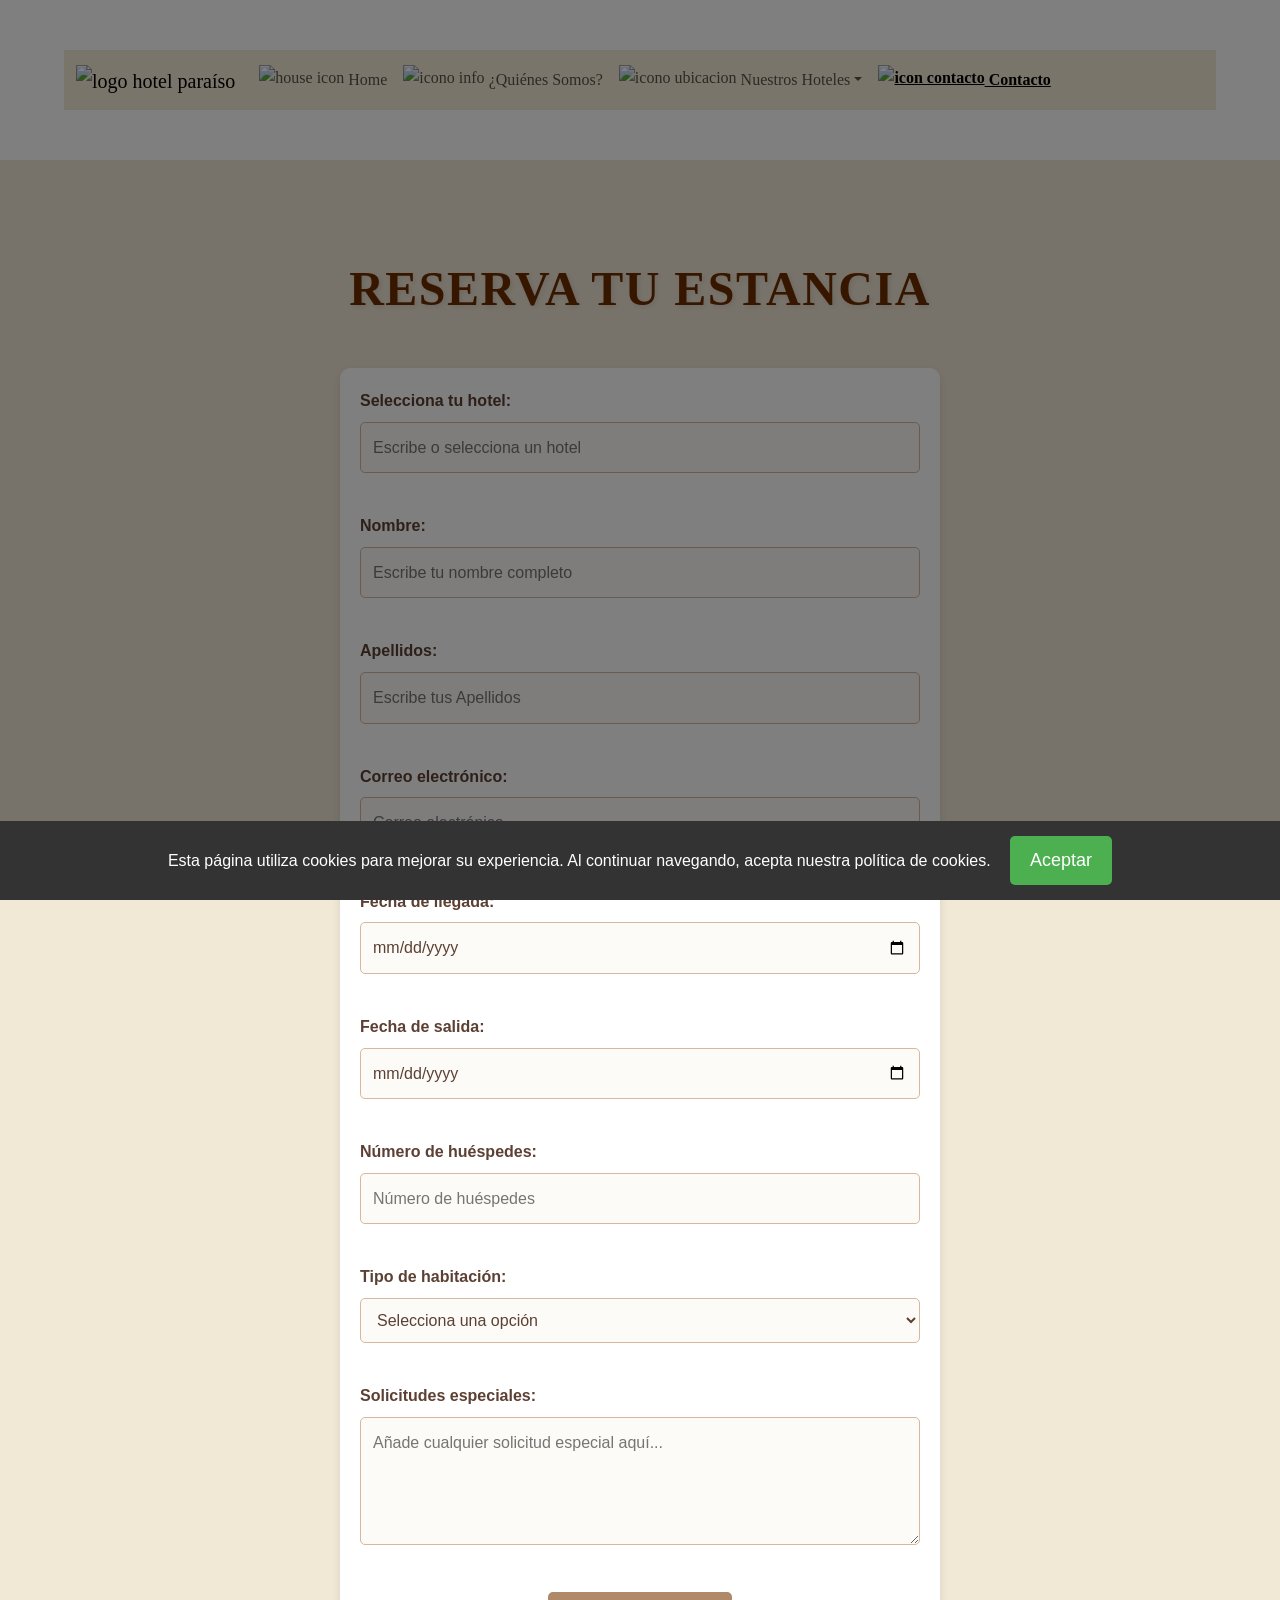
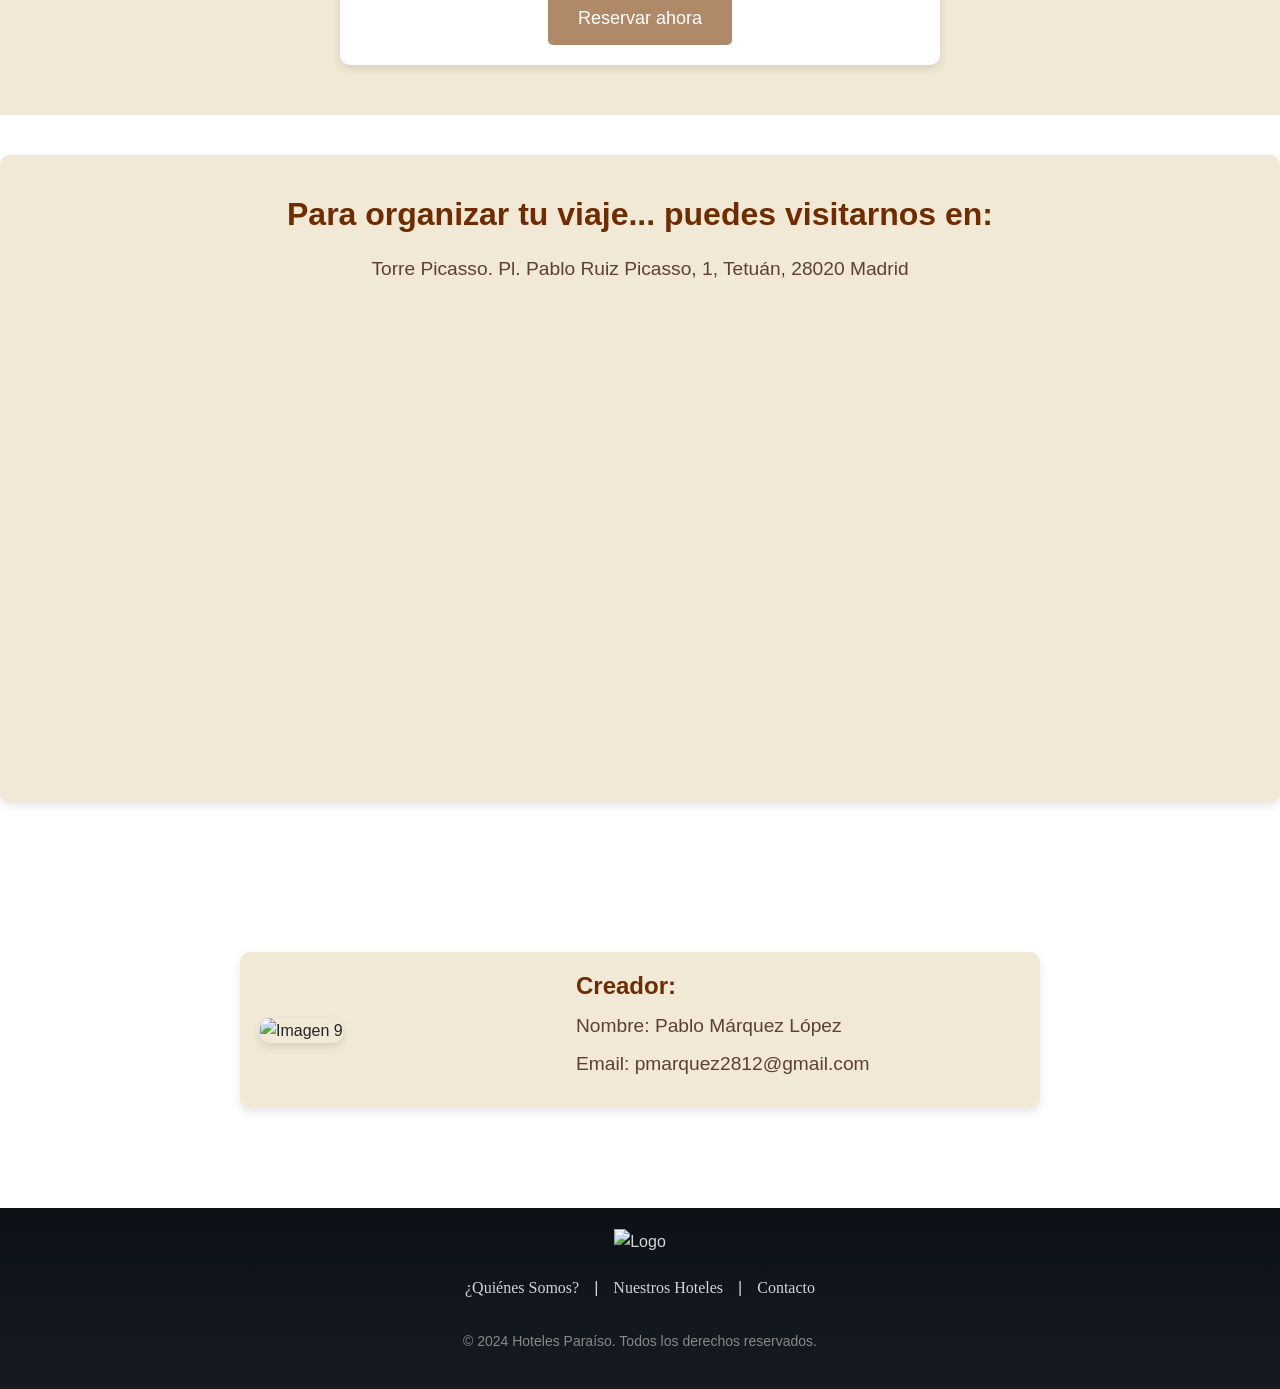
==== HTML/contacto.html @ d575ab36 "HTML" ====
<!DOCTYPE html>
<html lang="es">
<head>
    <meta charset="UTF-8">
    <meta name="viewport" content="width=device-width, initial-scale=1.0">
    <title>Contacto</title>
    <link href="https://cdn.jsdelivr.net/npm/bootstrap@5.3.3/dist/css/bootstrap.min.css" rel="stylesheet" integrity="sha384-QWTKZyjpPEjISv5WaRU9OFeRpok6YctnYmDr5pNlyT2bRjXh0JMhjY6hW+ALEwIH" crossorigin="anonymous">
    <link rel="stylesheet" href="../CSS/styles.css">
    <link rel="stylesheet" href="../CSS/contacto.css">
    <link rel="stylesheet" href="../CSS/cookies.css">
</head>
</head>
<body>
    <header>
        <nav class="navbar navbar-expand-lg">
            <div class="container-fluid">
            <a class="navbar-brand" href="../index.html">
                <img src="../IMGS/logo.png" alt="logo hotel paraíso" width="125px">
            </a>
            <button class="navbar-toggler" type="button" data-bs-toggle="collapse" data-bs-target="#navbarSupportedContent" aria-controls="navbarSupportedContent" aria-expanded="false" aria-label="Toggle navigation">
                <span class="navbar-toggler-icon"></span>
            </button>
            <div class="collapse navbar-collapse" id="navbarSupportedContent">
                <ul class="navbar-nav me-auto mb-2 mb-lg-0">
                <li class="nav-item">
                    <a class="nav-link" aria-current="page" href="../index.html"><img src="../IMGS/icons8-casa-24.png" alt="house icon" class="icono">  Home</a>
                </li>
                <li class="nav-item">
                    <a class="nav-link" href="../HTML/introduccion.html"><img src="../IMGS/icons8-información-24.png" alt="icono info" class="icono"> ¿Quiénes Somos?</a>
                </li>
                <li class="nav-item dropdown">
                    <a class="nav-link dropdown-toggle" href="#" role="button" data-bs-toggle="dropdown" aria-expanded="false"><img src="../IMGS/icons8-marcador-24.png" alt="icono ubicacion" class="icono"> Nuestros Hoteles</a>
                    <ul class="dropdown-menu">
                    <li><a class="dropdown-item" href="../HTML/catalogo.html">TODOS NUESTROS HOTELES</a></li>
                    <li><hr class="dropdown-divider"></li>
                    <li><a class="dropdown-item" href="../HTML/maldivas.html">MALDIVAS</a></li>
                    <li><a class="dropdown-item" href="../HTML/rivieramaya.html">RIVIERA MAYA</a></li>
                    <li><a class="dropdown-item" href="../HTML/puntacana.html">PUNTA CANA</a></li>
                    <li><a class="dropdown-item" href="../HTML/seychelles.html">SEYCHELLES</a></li>
                    <li><a class="dropdown-item" href="../HTML/caboverde.html">CABO VERDE</a></li>
                    </ul>
                </li>
                <li class="nav-item">
                    <a class="nav-link active" href="../HTML/contacto.html"><img src="../IMGS/icons8-tarjeta-de-contacto-24.png" alt="icon contacto" class="icono">  Contacto</a>
                </li>
                </ul>
            </div>
            </div>
        </nav>
    </header>

    <div id="overlay"></div>
    <div id="barraaceptacion">
        Esta página utiliza cookies para mejorar su experiencia. Al continuar navegando, acepta nuestra política de cookies.
        <button onclick="ponerCookie()">Aceptar</button>
    </div>

    <section id="reservation">
        <h2>Reserva tu Estancia</h2>
        <form class="reservation-form" id="reservation-form" action="https://postman-echo.com/post" method="POST">
            <div class="form-group">
                <label for="hotel">Selecciona tu hotel:</label>
                <input list="hotel-list" id="hotel" name="hotel" placeholder="Escribe o selecciona un hotel" required>
                <datalist id="hotel-list">
                    <option value="Hotel Paraíso del Índico"></option>
                    <option value="Hotel Paraíso África Oeste"></option>
                    <option value="Hotel Paraíso África Este"></option>
                    <option value="Hotel Paraíso del Caribe"></option>
                    <option value="Hotel Paraíso Maya"></option>
                </datalist>
            </div>

            <div class="form-group">
                <label for="name">Nombre:</label>
                <input type="text" id="name" name="name" placeholder="Escribe tu nombre completo" required>
            </div>

            <div class="form-group">
                <label for="surname">Apellidos:</label>
                <input type="text" id="surname" name="surname" placeholder="Escribe tus Apellidos" required>
            </div>

            <div class="form-group">
                <label for="email">Correo electrónico:</label>
                <input type="email" id="email" name="email" placeholder="Correo electrónico" required>
            </div>

            <div class="form-group">
                <label for="checkin">Fecha de llegada:</label>
                <input type="date" id="checkin" name="checkin" required>
            </div>

            <div class="form-group">
                <label for="checkout">Fecha de salida:</label>
                <input type="date" id="checkout" name="checkout" required>
            </div>

            <div class="form-group">
                <label for="guests">Número de huéspedes:</label>
                <input type="number" id="guests" name="guests" min="1" max="10" placeholder="Número de huéspedes" required>
            </div>

            <div class="form-group">
                <label for="room-type">Tipo de habitación:</label>
                <select id="room-type" name="room-type" required>
                    <option value="">Selecciona una opción</option>
                    <option value="suite jardin">Junior Suite vista Jardín</option>
                    <option value="suite playa">Junior Suite vista Playa</option>
                    <option value="master playa">Master Suite Playa Privada</option>
                    <option value="Familiar">Villa Familiar</option>
                    <option value="panoramica">Master Suite Panorámica</option>
                    <option value="Presidencial">Villa Presidencial</option>
                </select>
            </div>

            <div class="form-group">
                <label for="requests">Solicitudes especiales:</label>
                <textarea id="requests" name="requests" rows="4" placeholder="Añade cualquier solicitud especial aquí..."></textarea>
            </div>

            <button type="submit" class="btn-hotel">Reservar ahora</button>
        </form>
    </section>

    <section id="organize-trip">
        <div class="organize-container">
            <h3>Para organizar tu viaje... puedes visitarnos en:</h3>
            <p>Torre Picasso. Pl. Pablo Ruiz Picasso, 1, Tetuán, 28020 Madrid</p>
            
            
            <div class="map-container">
                <iframe src="https://www.google.com/maps/embed?pb=!1m18!1m12!1m3!1d3261.4645186623393!2d-3.6957296883394672!3d40.450326653474626!2m3!1f0!2f0!3f0!3m2!1i1024!2i768!4f13.1!3m3!1m2!1s0xd4228fccbc4f989%3A0x695f27904465ae01!2sTorre%20Picasso%2C%20Pl.%20Pablo%20Ruiz%20Picasso%2C%201%2C%20Tetu%C3%A1n%2C%2028020%20Madrid!5e1!3m2!1ses!2ses!4v1734784820541!5m2!1ses!2ses" width="600" height="450" style="border:0;" allowfullscreen="" loading="lazy" referrerpolicy="no-referrer-when-downgrade"></iframe>        </div>
    </section>

    <div class="contacto">
        <div class="image-container">
          <img src="../IMGS/foto_yo.JPEG" alt="Imagen 9">
        </div>
        <div class="mi-info">
          <h2 class="titulo">Creador:</h2>
          <p class="descripcion">Nombre: Pablo Márquez López</p>
          <p class="descripcion">Email: pmarquez2812@gmail.com</p>
        </div>
    </div>

    <footer class="footer">
        <div class="footer-container">
          <div class="footer-logo">
            <img src="../IMGS/logo.png" alt="Logo" width="150">
          </div>
          <div class="footer-links">
            <a href="../HTML/introduccion.html">¿Quiénes Somos?</a> | 
            <a href="../HTML/catalogo.html">Nuestros Hoteles</a> |
            <a href="../HTML/contacto.html">Contacto</a>
          </div>
          <p class="footer-copy">© 2024 Hoteles Paraíso. Todos los derechos reservados.</p>
        </div>
    </footer>
    
    
    
    <script src="../JS/cookies.js"></script>
    <script src="../JS/contacto.js"></script>
    <script src="https://cdn.jsdelivr.net/npm/bootstrap@5.3.3/dist/js/bootstrap.bundle.min.js" integrity="sha384-YvpcrYf0tY3lHB60NNkmXc5s9fDVZLESaAA55NDzOxhy9GkcIdslK1eN7N6jIeHz" crossorigin="anonymous"></script>
</body>
</html>
---- CSS/styles.css ----
/* ----------------- NAVBAR ---------------- */
header {
    padding: 50px 5%;
}

nav {
    background-color: hsl(43, 61%, 90%)
}

.nav-link.active {
  font-weight: bold;
  text-decoration: underline;
}

.dropdown-item.active {
  background-color: rgba(100, 64, 9, 0.7);
}

.dropdown-item:hover {
  background-color: rgba(135, 76, 9, 0.5);
}

.header_intro {
    position: fixed;
    top: 0;
    left: 0;
    width: 100%;
    z-index: 1000;
    padding-top: 3rem;
    
  }

li {
    transition: all;
}

a {
    font-family: Georgia, serif;
}

a:hover {
    transition: 1s;
    font-size: 1.5rem;
    font-weight: 500;
}

.dropdown-menu {
    background-color: hsl(43, 61%, 90%);
    border-radius: 5px;
    padding: 10px 0;
    border: none;
}

.dropdown:hover .dropdown-menu {
    display: block;
}

.icono {
    margin-top: -7px;
}

* {
    margin: 0;
    padding: 0;
    box-sizing: border-box;
  }
  
  body {
    font-family: Arial, sans-serif;
    line-height: 1.6;
  }
  
  .header {
    text-align: center;
    padding: 2rem;
    background: #333;
    color: #fff;
  }
  






/* ----------------- PARALLAX ---------------- */
.parallax {
  height: 800px; 
  background-size: cover;
  background-attachment: fixed;
  background-position: center;
  background-repeat: no-repeat;
  display: flex;
  justify-content: center;
  align-items: flex-end; 
  padding-bottom: 15rem;
}








/* ----------------- SECCION 1 (CUADRO DE TEXTO) ---------------- */
.parallax-content {
  max-width: 90%;
  width: 600px; 
  padding: 2rem 2.5rem;
  background: rgba(255, 255, 255, 0.75); 
  border: 1px solid rgba(200, 200, 200, 0.6);
  border-radius: 10px;
  box-shadow: 0 10px 20px rgba(0, 0, 0, 0.1); 
  text-align: center;
  font-family: 'Playfair Display', serif;
  color: #2c3e50;
  letter-spacing: 0.5px;
  margin: 0 auto;
}


.parallax-content h2 {
  font-size: 2.5rem;
  font-weight: 700;
  margin-bottom: 1rem;
  letter-spacing: 0.8px;
  color: #34495e; 
  border-bottom: 2px solid #bdc3c7;
  display: inline-block;
  padding-bottom: 0.5rem;
}


.parallax-content p {
  font-size: 1.2rem;
  line-height: 1.8;
  color: #363838;
  margin-top: 1rem;
}

@media (max-width: 600px) {
  .parallax-content {
    width: 85%; 
    padding: 1.5rem; 
  }

  .parallax-content h2 {
    font-size: 1.8rem;
  }

  .parallax-content p {
    font-size: 1rem;
  }
}

@media (max-width: 900px) {
  .parallax-content {
    width: 80%;
  }

  .parallax-content h2 {
    font-size: 2.2rem;
  }

  .parallax-content p {
    font-size: 1.1rem; 
  }
}


@media (min-width: 1200px) {
  .parallax-content {
    width: 60% 
  }

  .parallax-content h2 {
    font-size: 2.5rem; 
  }

  .parallax-content p {
    font-size: 1.3rem; 
  }
}




/* ----------------- SECCION 2 (OFERTAS) ---------------- */


.special-offers {
  background-color: hsl(42, 36%, 74%);
  background-size: cover;
  padding: 60px 20px;
  text-align: center;
  color: #3a210c;
}

.offers-container {
  max-width: 1200px;
  margin: 0 auto;
}


.section-title {
  font-size: 36px;
  margin-bottom: 40px;
  font-weight: 700; 
  color: #3e2a47; 
  text-transform: uppercase; 
  letter-spacing: 2px; 
  position: relative;
  display: inline-block;
  padding-bottom: 10px;
}

.section-title::after {
  content: "";
  position: absolute;
  bottom: 0;
  left: 0;
  width: 100%;
  height: 4px;
  background: linear-gradient(to right, #8b5e3c, #c49a6c); 
}

.section-title:hover {
  color: #b56e3b; 
  transition: color 0.3s ease;
}




.offers-grid {
  display: grid;
  grid-template-columns: repeat(auto-fit, minmax(300px, 1fr));
  gap: 50px;
}


.offer-card {
  background: rgba(255, 255, 255, 0.2);
  border-radius: 15px;
  overflow: hidden;
  box-shadow: 0 8px 20px rgba(0, 0, 0, 0.3);
  backdrop-filter: blur(10px);
  transition: transform 0.3s ease, box-shadow 0.3s ease;
  margin-bottom: 50px;
}

.offer-card:hover {
  transform: translateY(-10px);
  box-shadow: 0 12px 30px rgba(0, 0, 0, 0.5);
}


.offer-image {
  width: 100%;
  height: 200px;
  object-fit: cover;
}

.offer-details {
  padding: 20px;
  text-align: center;
}

.offer-details h3 {
  font-size: 20px;
  margin-bottom: 10px;
  color: #7a420e;
  font-weight: bold;
}

.offer-details p {
  font-size: 14px;
  margin-bottom: 20px;
  color: #000000;
}

.btn {
  display: inline-block;
  padding: 10px 20px;
  background-color: #7a420e;
  color: #fff;
  text-decoration: none;
  border-radius: 5px;
  font-size: 14px;
  transition: background-color 0.3s ease, transform 0.3s ease;
}

.btn:hover {
  background-color: #bd6929;
  transform: scale(1.05);
}







/* ----------------- SECCION 3 (CARRUSEL RESEÑAS) ---------------- */
.parallax-section-3 {
  position: relative;
  padding: 80px 0;
  text-align: center;
}

.testimonial {
  background-color: rgba(255, 255, 255, 0.9); 
  padding: 30px;
  border-radius: 15px; 
  box-shadow: 0 8px 20px rgba(0, 0, 0, 0.1); 
  max-width: 900px;
  margin: 0 auto;
  transition: transform 0.3s ease-in-out;
}

.testimonial:hover {
  transform: translateY(-10px);
}

.testimonial-text {
  font-size: 1.3rem;
  font-style: italic;
  color: #555;
  margin-bottom: 25px;
}

.testimonial-name {
  font-size: 1.2rem;
  font-weight: bold;
  color: #2c3e50;
  margin-bottom: 10px;
}

.testimonial-rating {
  font-size: 1.4rem;
  color: #f1c40f; 
}

.star-rating i {
  margin-right: 5px;
}

.carousel-inner {
  padding: 40px;
}




/* ----------------- FOOTER ---------------- */
.footer {
  background: linear-gradient(to bottom, #0d1117, #161b22);
  color: #d4d4d4;
  padding: 20px;
  text-align: center;
  font-family: 'Arial', sans-serif;
}

.footer-container {
  max-width: 1200px;
  margin: 0 auto;
  display: flex;
  flex-direction: column;
  align-items: center;
  gap: 20px;
}


.footer-logo img {
  max-width: 100%;
  height: auto;
}


.footer-links {
  display: flex;
  flex-wrap: wrap;
  justify-content: center;
  gap: 15px;
}

.footer-links a {
  color: #d4d4d4;
  text-decoration: none;
  font-size: 16px;
  transition: color 0.3s ease;
}

.footer-links a:hover {
  color: #00d4ff;
  text-decoration: underline;
}

.footer-copy {
  font-size: 14px;
  margin-top: 10px;
  color: #888;
}
---- CSS/contacto.css ----
#reservation {
    background-color: #f1e8d6;
    padding: 50px 20px;
    text-align: center;
}

#reservation h2 {
    font-size: 3rem;
    color: #6e2c00;
    text-align: center;
    text-transform: uppercase;
    font-weight: 700;
    letter-spacing: 1.5px;
    font-family: 'Georgia', serif;
    position: relative;
    margin: 50px;
    text-shadow: 2px 2px 5px rgba(0, 0, 0, 0.1);
}


.reservation-form {
    max-width: 600px;
    margin: 0 auto;
    padding: 20px;
    background-color: white;
    border-radius: 10px;
    box-shadow: 0 4px 10px rgba(0, 0, 0, 0.1);
}

.form-group {
    margin-bottom: 40px;
    text-align: left;
}

.form-group label {
    display: block;
    margin-bottom: 8px;
    font-size: 16px;
    color: #5c4033; 
    font-weight: bold;
}

.form-group input,
.form-group select,
.form-group textarea {
    width: 100%;
    padding: 12px;
    font-size: 16px;
    border: 1px solid #d8b79d;
    border-radius: 5px;
    background-color: #fdfbf7;
    color: #5c4033;
}

.form-group input:focus,
.form-group select:focus,
.form-group textarea:focus {
    outline: none;
    border: 1px solid #b08968;
    box-shadow: 0 0 5px rgba(176, 137, 104, 0.5);
}

/* Clases de error */
input.error, select.error, textarea.error {
    border: 2px solid red;
    background-color: #ffdddd;
}

button {
    background-color: #b08968;
    color: white;
    font-size: 18px;
    padding: 12px 30px;
    border: none;
    border-radius: 5px;
    cursor: pointer;
    transition: background-color 0.3s ease;
}

button:hover {
    background-color: #8c6a53; 
}


.error {
    border: 2px solid red;
    background-color: #ffdddd;
}

.error:focus {
    box-shadow: 0 0 5px rgba(255, 0, 0, 0.5);
}

#organize-trip {
    background-color: #f1e8d6;
    padding: 40px 20px;
    text-align: center;
    margin-top: 40px;
    border-radius: 10px;
    box-shadow: 0 4px 10px rgba(0, 0, 0, 0.1);
}

#organize-trip h3 {
    font-size: 2rem;
    color: #6e2c00;
    font-weight: bold;
    margin-bottom: 20px;
}

#organize-trip p {
    font-size: 1.2rem;
    color: #5c4033;
    margin-bottom: 20px;
}

.map-container {
    width: 100%;
    max-width: 800px;
    margin: 0 auto;
}

iframe {
    border: 0;
    width: 100%;
    height: 450px;
    border-radius: 10px;
}


.contacto {
    display: flex;
    flex-direction: row;
    align-items: center;
    gap: 20px;
    padding: 20px;
    margin-top: 200px;
    background-color: #f1e8d6;
    border-radius: 10px;
    box-shadow: 0 4px 10px rgba(0, 0, 0, 0.1);
    max-width: 800px;
    margin: 20px auto;
    margin-top: 150px;
    margin-bottom: 100px;
}


.image-container {
    width: 40%;
}

.image-container img {
    width: 100%;
    height: auto;
    border-radius: 10px;
    box-shadow: 0 4px 10px rgba(0, 0, 0, 0.1); 
}


.mi-info {
    text-align: center;
    width: 60%;
    text-align: left;
}

.titulo {
    font-size: 1.5rem;
    color: #6e2c00;
    font-weight: bold;
    margin-bottom: 10px;
}

.descripcion {
    font-size: 1.2rem;
    color: #5c4033;
    margin-bottom: 8px;
}

@media (max-width: 768px) {
    #reservation h2 {
        font-size: 2rem;
    }

    #organize-trip h3 {
        font-size: 1.5rem;
    }
    
    .descripcion {
        font-size: 0.8rem;
    }
}
---- CSS/cookies.css ----
body {
    font-family: Arial, sans-serif;
    margin: 0;
    padding: 0;
  }

  #barraaceptacion {
    position: fixed;
    bottom: 0;
    left: 0;
    width: 100%;
    background: #333;
    color: #fff;
    padding: 15px;
    text-align: center;
    z-index: 9999;
  }

  #barraaceptacion button {
    margin-left: 15px;
    padding: 10px 20px;
    background: #4caf50;
    color: #fff;
    border: none;
    cursor: pointer;
  }

  #overlay {
    position: fixed;
    top: 0;
    left: 0;
    width: 100%;
    height: 100%;
    background: rgba(0, 0, 0, 0.5);
    z-index: 9998;
  }
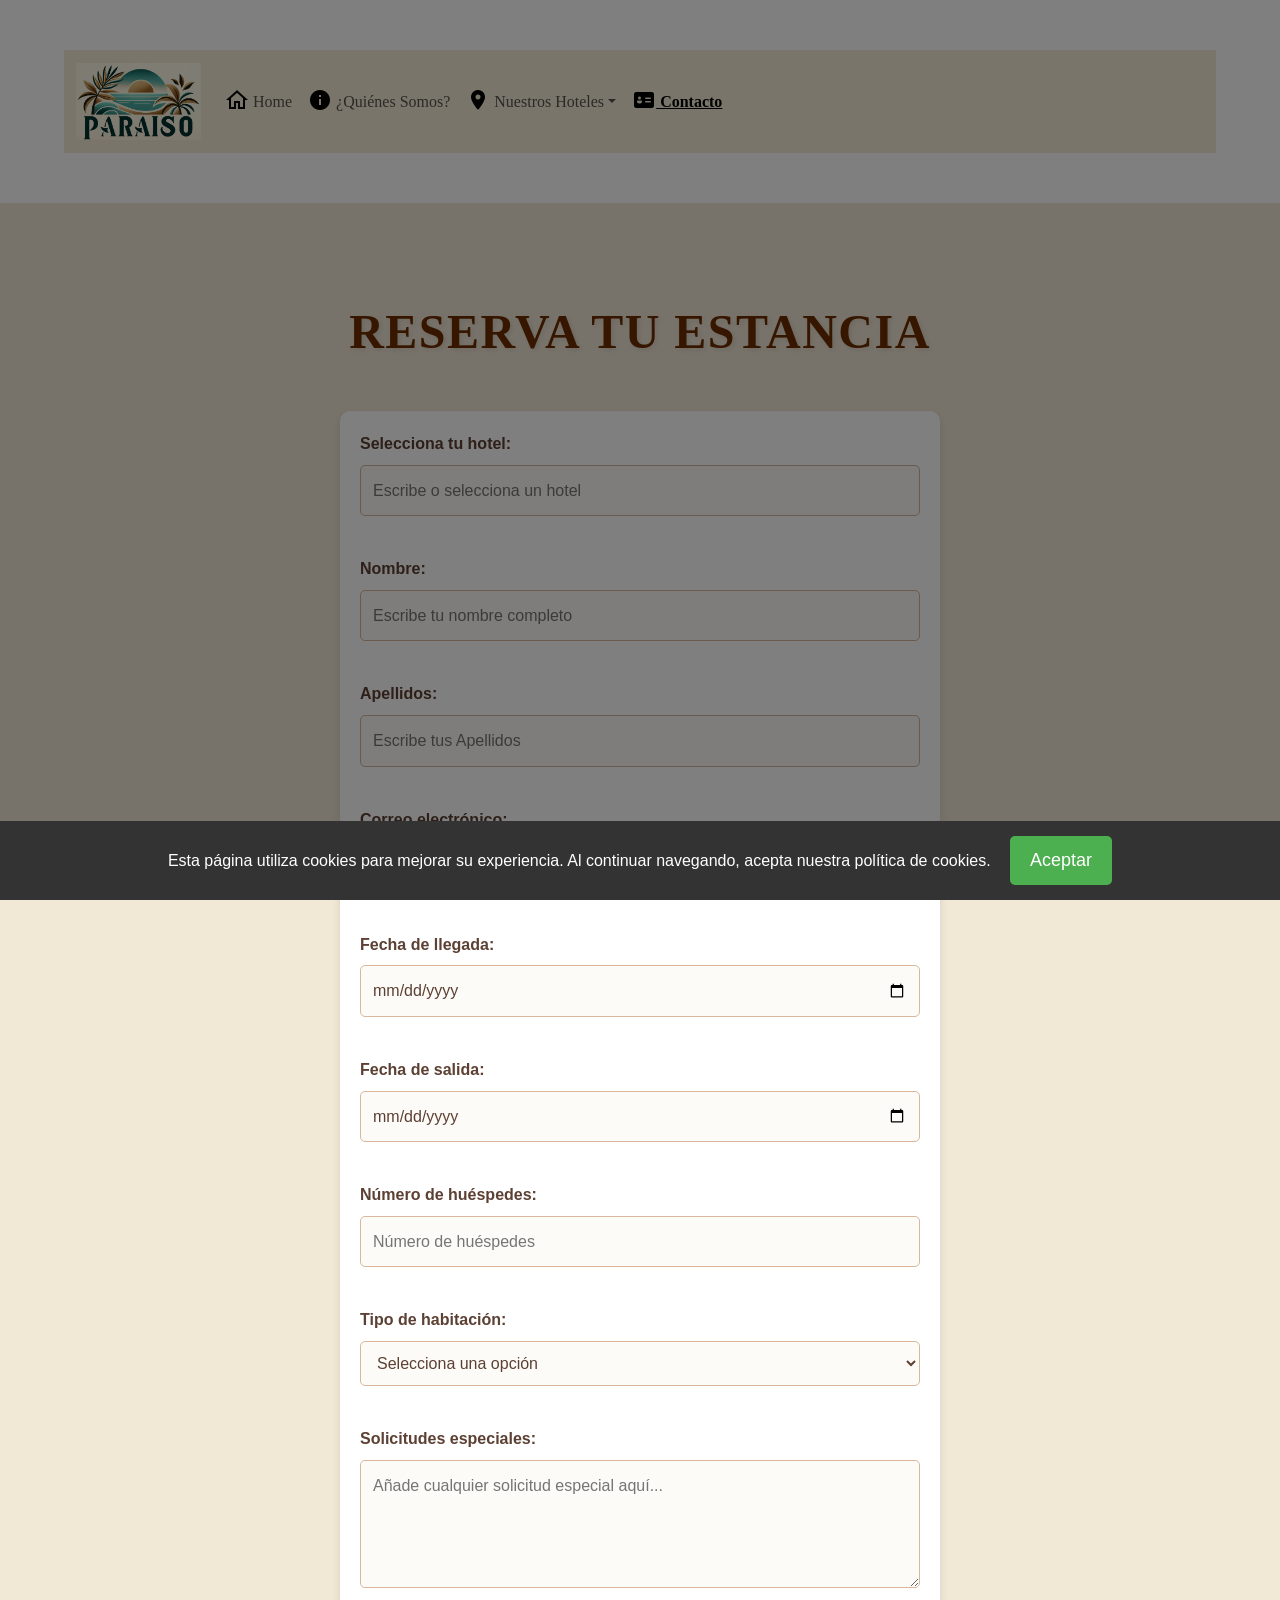
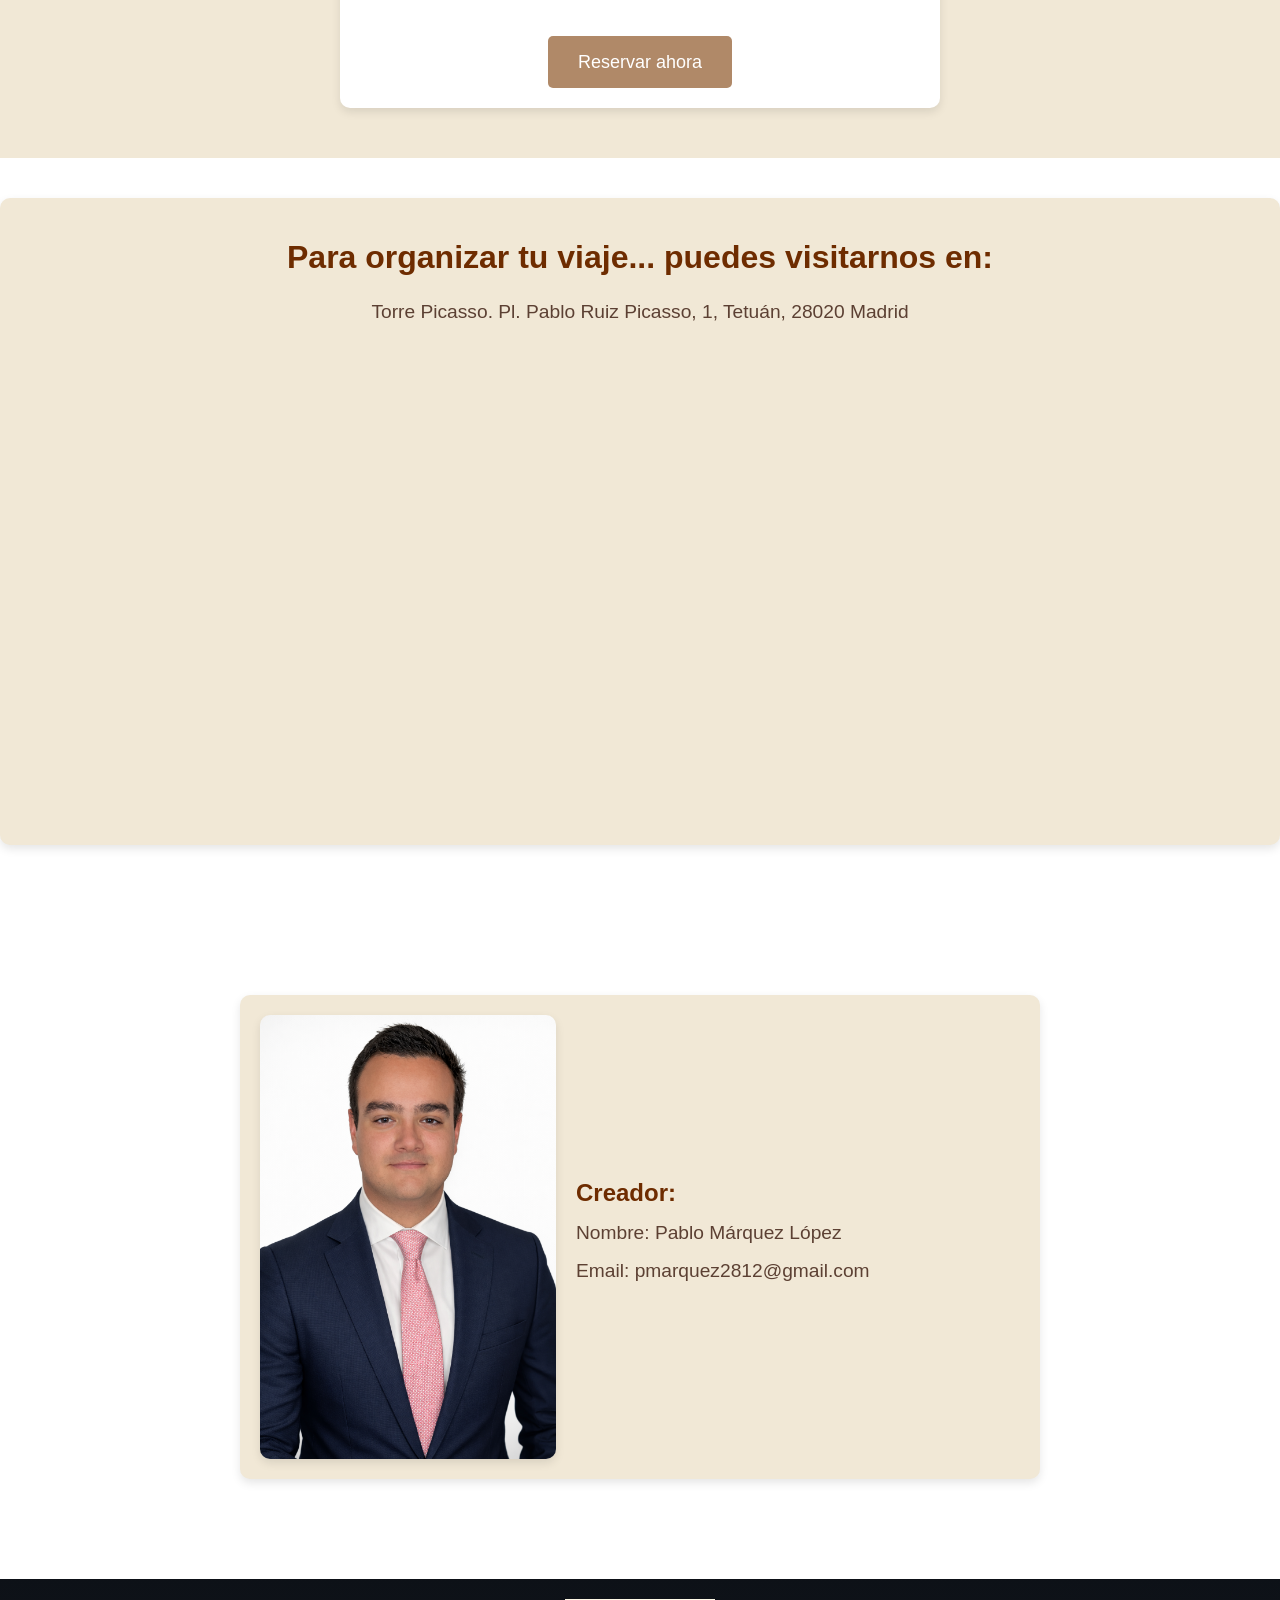
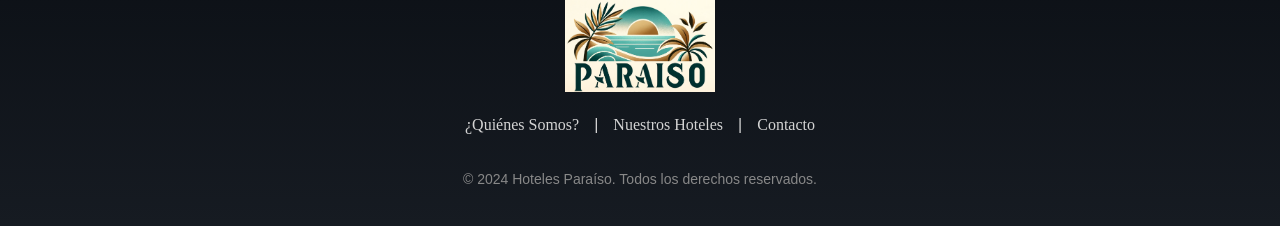
==== commit 5a3e77e9: "update foto mia" ====
--- a/HTML/contacto.html
+++ b/HTML/contacto.html
@@ -134,7 +134,7 @@
 
     <div class="contacto">
         <div class="image-container">
-          <img src="../IMGS/foto_yo.JPEG" alt="Imagen 9">
+          <img src="../IMGS/DAFC1DAE-747D-4899-914D-0A31AC39BFF7.PNG" alt="Imagen 9">
         </div>
         <div class="mi-info">
           <h2 class="titulo">Creador:</h2>
